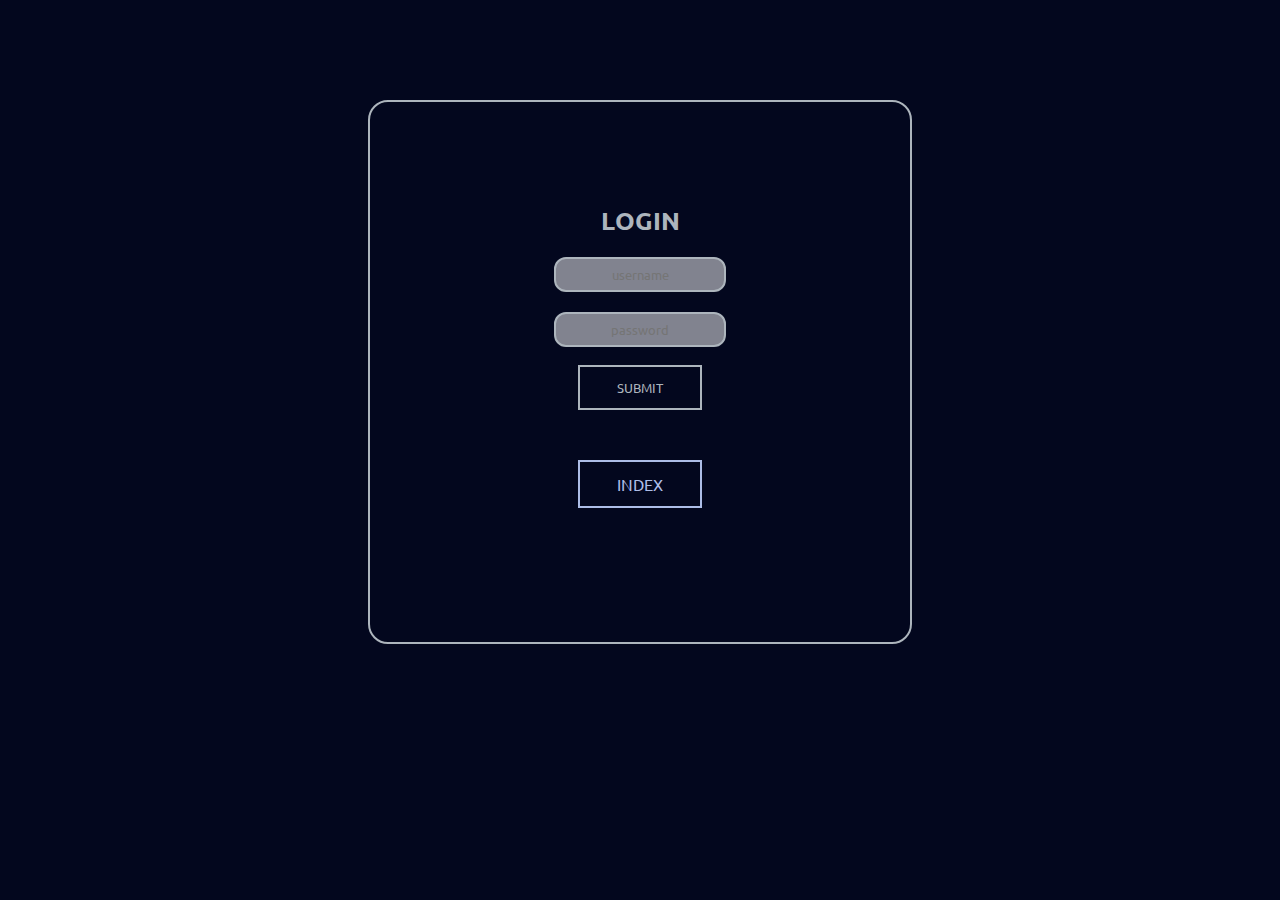
==== login.html @ d0393ef5 "Add files via upload" ====
<!DOCTYPE html>
<html>

<head>
    <meta charset="UTF-8">
    <meta name="description" content="First html project">
    <meta name="languages used" content="HTML, CSS">
    <meta name="author" content="Subhro sen">
    <meta name="viewport" content="width=device-width, initial-scale=1.0">
    <title>Travellers</title>
    <link rel="stylesheet" href="images/styles.css">
    <link rel="preconnect" href="https://fonts.gstatic.com">
    <link rel="preconnect" href="https://fonts.gstatic.com">
    <link href="https://fonts.googleapis.com/css2?family=Ubuntu:wght@700&display=swap" rel="stylesheet">
    <link rel="stylesheet" href="styles_css.css">
</head>
<body>
    <div class="box">
        <h3>login</h3>
        <form action="">
            <input type="text" name="username" id="" placeholder="username">
            <input type="password" name="password" id="" placeholder="password">
            <button class="btn" id="sub">submit</button>
        </form>
        <a href="index.html" class = "btn" id ="b5">index</a>
    </div>
    
</body>
</html>
---- styles_css.css ----
body {
  margin: 0px;
  padding: 0px;
  background-color: #03071e;
}
.cnt {
  display: flex;
  flex-direction: column;
  justify-content: center;
  align-items: center;
  border: 2px solid #9d0208;
  height: 80vh;
  width: 80vw;
  margin: 50px auto;
  border-radius: 12px;
}
.btn {
  display: flex;
  justify-content: center;
  align-items: center;
  margin: 34px;
  padding: 12px 37px;
  position: relative;
  color: #9d0208;
  font-family: "Ubuntu", sans-serif;
  border: none;
  transition: all 1s ease;
  outline: 2px solid #9d0208;
  text-transform: uppercase;
  background: none;
  cursor: pointer;
  overflow: hidden;
}
#b1::before {
  content: "";

  background: #9d0208;
  position: absolute;
  height: 200%;
  width: 0%;
  z-index: -1;
  transition: all 1s ease;
}
#b1:hover::before {
  width: 100%;
}
#b1:hover {
  color: black;
}
#b2::before {
  content: "";

  background: #9d0208;
  position: absolute;
  height: 0%;
  width: 100%;
  z-index: -1;
  transition: all 1s ease;
  transform: rotate(45deg);
}
#b2:hover::before {
  height: 350%;
}
#b2:hover {
  color: black;
}
#b3::before {
  content: "";
  background: #9d0208;
  position: absolute;
  height: 0%;
  width: 100%;
  z-index: -1;
  transition: all 1s ease;
}
#b3:hover::before {
  height: 100%;
}
#b3:hover {
  color: black;
}

#b4::before {
  content: "";
  background: #9d0208;
  position: absolute;
  height: 0%;
  width: 100%;
  z-index: -1;
  transition: all 1s ease;
  transform: rotate(-45deg);
}
#b4:hover::before {
  height: 450%;
}
#b4:hover {
  color: black;
}
#b5 {
  display: flex;
  text-transform: uppercase;
  text-decoration: none;
  background: none;
  transition: all 0.5s ease;
  border: none;
  color: rgb(173, 189, 231);
  outline: 2px solid rgb(173, 189, 231);
}

#b5:hover {
  background: rgb(173, 189, 231);
  color: #03071e;
}
.box {
  display: flex;
  flex-direction: column;
  justify-content: center;
  align-items: center;
  border-radius: 20px;
  width: 60vh;
  height: 60vh;
  margin: 100px auto;
  position: relative;
  border: 2px solid #adb5bd;
}
.box input {
  text-align: center;
  font-family: "ubuntu", sans-serif;
  display: flex;
  justify-content: center;
  align-items: center;
  background: none;
  padding: 7px;
  border: 2px solid #adb5bd;
  border-radius: 12px;
  outline: none;
  width: 70%;
  transition: all 1s ease;
  margin: 20px auto;
  background: rgba(255, 255, 255, 0.5);
}
.box input:hover {
  width: 95%;
  background: #adb5bd;
}
.box h3 {
  color: #adb5bd;
  font-family: "ubuntu", sans-serif;
  text-transform: uppercase;
  font-size: 25px;
  padding: 0px;
  margin: 0px;
}
.box #sub {
  color: #adb5bd;
  outline: 2px solid #adb5bd;
  margin: 20px auto;
}
.box #sub::before {
  content: "";
  background: #adb5bd;
  position: absolute;
  height: 0%;
  width: 100%;
  z-index: -1;
  transition: all 1s ease;
  transform: rotate(-45deg);
}
#sub:hover {
  color: black;
}

#sub:hover::before {
  height: 450%;
}
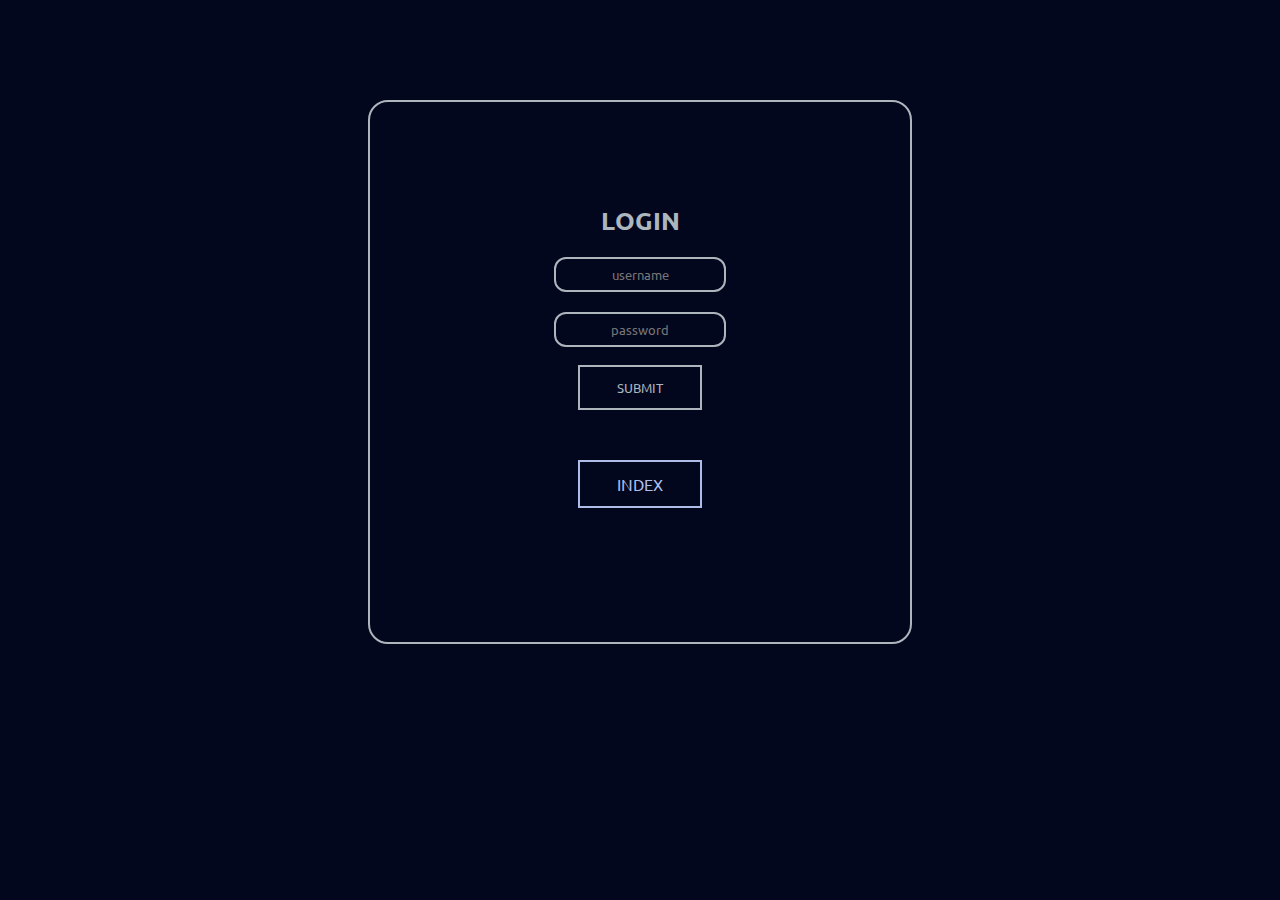
==== commit 02e7669a: "Update login.html" ====
--- a/login.html
+++ b/login.html
@@ -13,8 +13,9 @@
     <link rel="preconnect" href="https://fonts.gstatic.com">
     <link href="https://fonts.googleapis.com/css2?family=Ubuntu:wght@700&display=swap" rel="stylesheet">
     <link rel="stylesheet" href="styles_css.css">
+    
 </head>
-<body>
+<body id ="loginbody">
     <div class="box">
         <h3>login</h3>
         <form action="">
@@ -26,4 +27,4 @@
     </div>
     
 </body>
-</html>+</html>
--- a/styles_css.css
+++ b/styles_css.css
@@ -3,6 +3,7 @@
   padding: 0px;
   background-color: #03071e;
 }
+
 .cnt {
   display: flex;
   flex-direction: column;
@@ -122,6 +123,9 @@
   margin: 100px auto;
   position: relative;
   border: 2px solid #adb5bd;
+  background-image: url("13324.jpg");
+  background-size: cover;
+  z-index: 1;
 }
 .box input {
   text-align: center;
@@ -137,7 +141,6 @@
   width: 70%;
   transition: all 1s ease;
   margin: 20px auto;
-  background: rgba(255, 255, 255, 0.5);
 }
 .box input:hover {
   width: 95%;
@@ -162,7 +165,7 @@
   position: absolute;
   height: 0%;
   width: 100%;
-  z-index: -1;
+  z-index: -100;
   transition: all 1s ease;
   transform: rotate(-45deg);
 }
